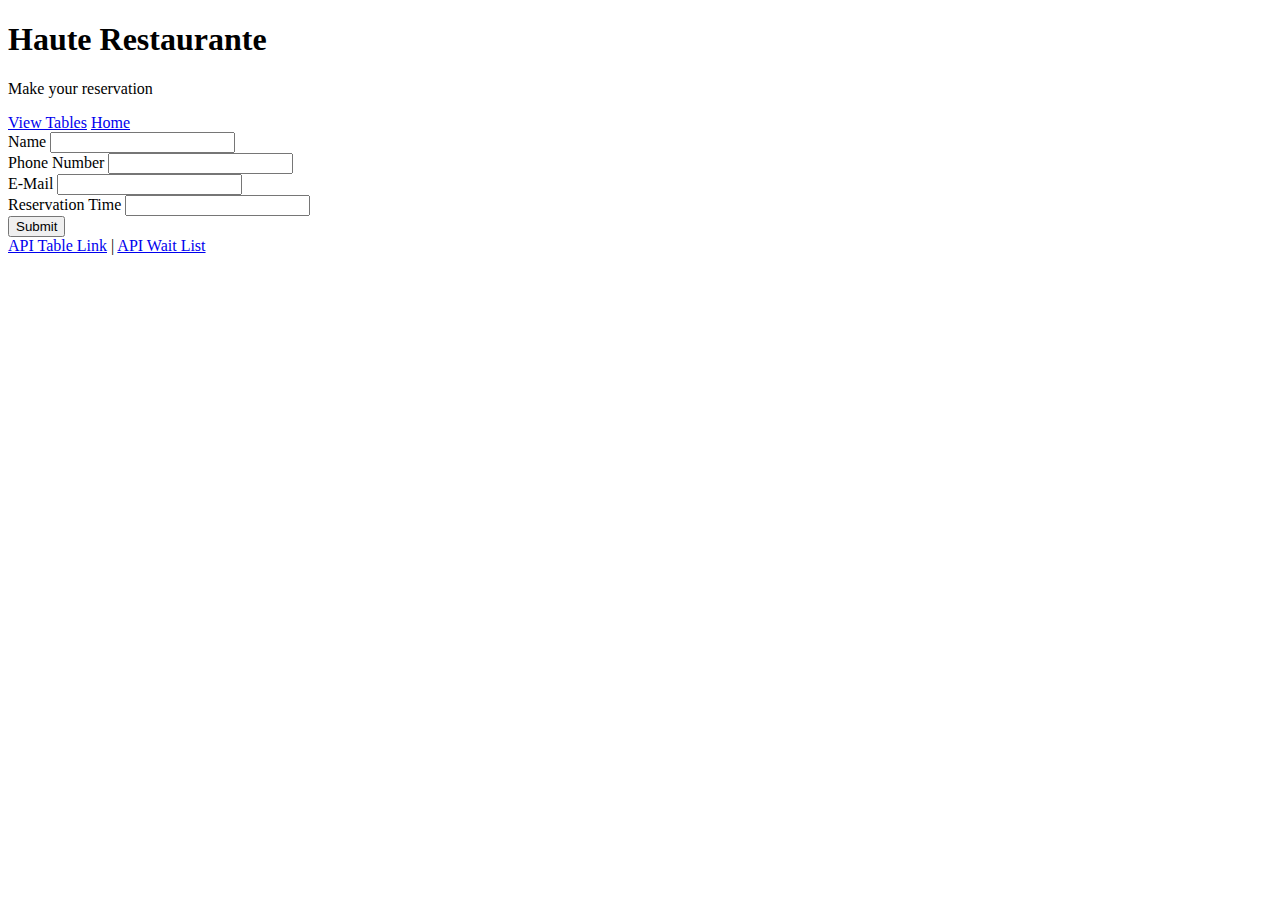
==== reserve.html @ ec6c30f6 "added html files" ====
<!DOCTYPE html>
<html lang="en">
    <head>
        <meta charset="UTF-8" />
        <meta name="viewport" content="width=device-width, initial-scale=1.0" />
        <title>Hot Restaurant</title>
        <link
            rel="stylesheet"
            href="https://stackpath.bootstrapcdn.com/bootstrap/4.5.0/css/bootstrap.min.css"
            integrity="sha384-9aIt2nRpC12Uk9gS9baDl411NQApFmC26EwAOH8WgZl5MYYxFfc+NcPb1dKGj7Sk"
            crossorigin="anonymous"
        />
        <link
            rel="stylesheet"
            href="https://stackpath.bootstrapcdn.com/font-awesome/4.7.0/css/font-awesome.min.css"
        />
        <link
            href="https://fonts.googleapis.com/css2?family=Fredericka+the+Great&family=Montserrat:ital,wght@0,100;0,200;0,300;0,400;0,500;0,600;0,700;0,800;0,900;1,100;1,200;1,300;1,400;1,500;1,600;1,700;1,800;1,900&family=Red+Hat+Display:ital,wght@0,400;0,500;0,700;0,900;1,400;1,500;1,700;1,900&family=Rock+Salt&family=Sacramento&family=Satisfy&family=Syncopate:wght@400;700&display=swap"
            rel="stylesheet"
        />
        <link rel="stylesheet" href="./style.css" />
    </head>
    <body>
        <div class="jumbotron jumbotron-fluid">
            <div class="container">
                <h1 class="display text-center">Haute Restaurante</h1>
                <p class="lead text-center">
                    Make your reservation
                </p>
                <div class="buttons text-center">
                    <a
                        class="btn btn-primary view-tables-btn btn-lg"
                        href="/tables"
                        role="button"
                        >View Tables</a
                    >
                    <a
                        class="btn btn-primary reserve-btn btn-lg"
                        href="/"
                        role="button"
                        >Home</a
                    >
                </div>
            </div>
        </div>
        <div class="container">
            <div class="row">
                <div class="col">
                    <form>
                        <div class="form-group">
                            <label for="name">Name</label>
                            <input
                                type="input"
                                class="form-control"
                                id="form-name"
                                aria-describedby="emailHelp"
                            />
                        </div>
                        <div class="form-group">
                            <label for="phone-number">Phone Number</label>
                            <input
                                type="input"
                                class="form-control"
                                id="form-number"
                            />
                        </div>
                        <div class="form-group">
                            <label for="email">E-Mail</label>
                            <input
                                type="input"
                                class="form-control"
                                id="form-email"
                            />
                        </div>
                        <div class="form-group">
                            <label for="time">Reservation Time</label>
                            <input
                                type="input"
                                class="form-control"
                                id="form-time"
                            />
                        </div>
                        <button
                            type="submit"
                            class="btn btn-primary submit-btn"
                        >
                            Submit
                        </button>
                    </form>
                </div>
            </div>
            <div class="row mt-5">
                <a href="/api/tables">API Table Link</a>
                |
                <a href="/api/waitlist">API Wait List</a>
            </div>
        </div>
        <script
            src="https://code.jquery.com/jquery-3.5.1.min.js"
            integrity="sha256-9/aliU8dGd2tb6OSsuzixeV4y/faTqgFtohetphbbj0="
            crossorigin="anonymous"
        ></script>
        <script
            src="https://cdn.jsdelivr.net/npm/popper.js@1.16.0/dist/umd/popper.min.js"
            integrity="sha384-Q6E9RHvbIyZFJoft+2mJbHaEWldlvI9IOYy5n3zV9zzTtmI3UksdQRVvoxMfooAo"
            crossorigin="anonymous"
        ></script>
        <script
            src="https://stackpath.bootstrapcdn.com/bootstrap/4.5.0/js/bootstrap.min.js"
            integrity="sha384-OgVRvuATP1z7JjHLkuOU7Xw704+h835Lr+6QL9UvYjZE3Ipu6Tp75j7Bh/kR0JKI"
            crossorigin="anonymous"
        ></script>
        <script type="text/javascript">
            $(".submit-btn").on("click", function (event) {
                event.preventDefault();
                var newReservation = {
                    name: $("#form-name").val().trim(),
                    number: $("#form-number").val().trim(),
                    email: $("#form-email").val().trim(),
                    reservationTime: $("#form-time").val().trim(),
                };
                $.post("/api/tables", newReservation).then(function (data) {
                    console.log(data);
                    alert("Adding reservation...");
                });
            });
        </script>
    </body>
</html>
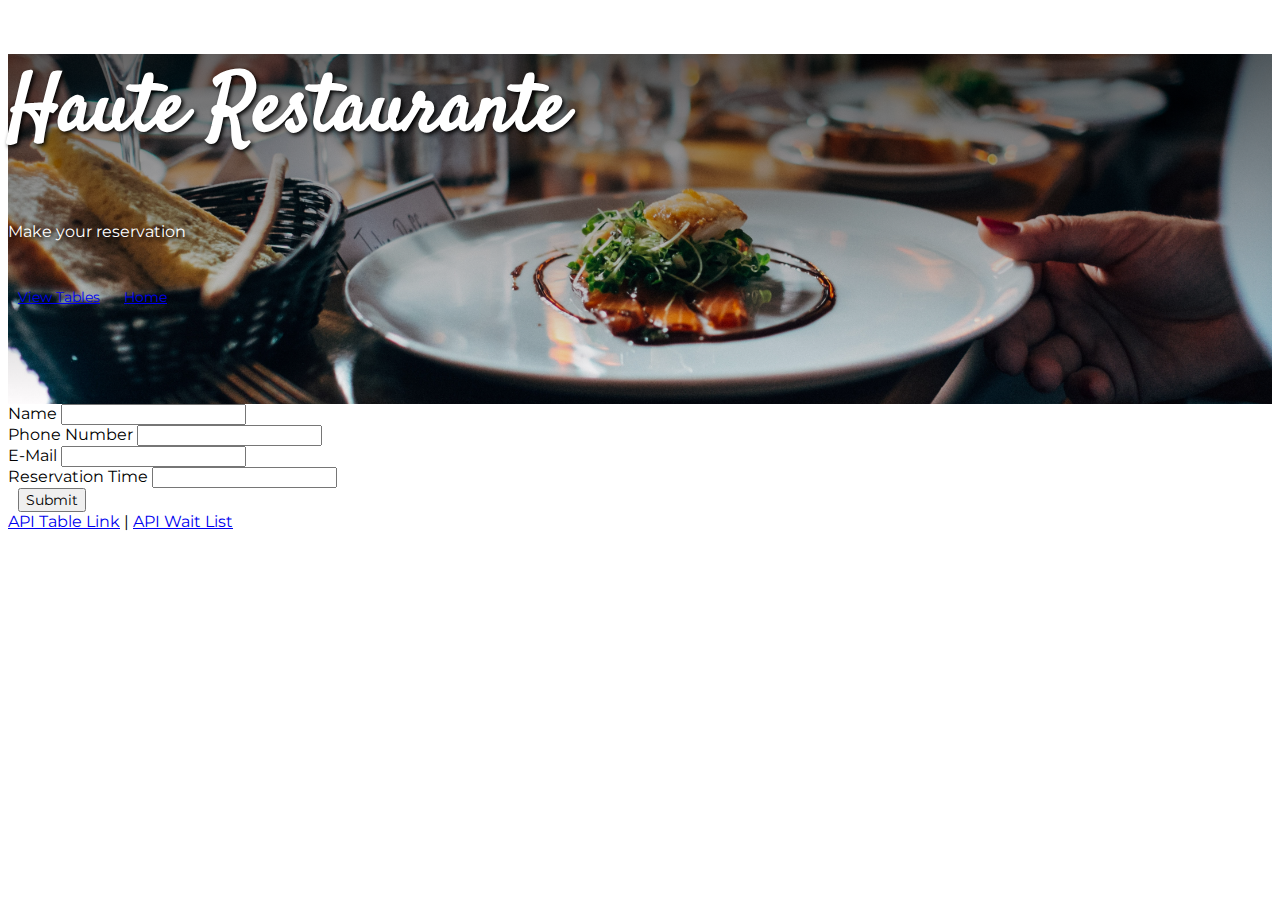
==== commit 45c9a304: "added js logic" ====
--- a/reserve.html
+++ b/reserve.html
@@ -3,7 +3,7 @@
     <head>
         <meta charset="UTF-8" />
         <meta name="viewport" content="width=device-width, initial-scale=1.0" />
-        <title>Hot Restaurant</title>
+        <title>Reservations</title>
         <link
             rel="stylesheet"
             href="https://stackpath.bootstrapcdn.com/bootstrap/4.5.0/css/bootstrap.min.css"
@@ -18,7 +18,7 @@
             href="https://fonts.googleapis.com/css2?family=Fredericka+the+Great&family=Montserrat:ital,wght@0,100;0,200;0,300;0,400;0,500;0,600;0,700;0,800;0,900;1,100;1,200;1,300;1,400;1,500;1,600;1,700;1,800;1,900&family=Red+Hat+Display:ital,wght@0,400;0,500;0,700;0,900;1,400;1,500;1,700;1,900&family=Rock+Salt&family=Sacramento&family=Satisfy&family=Syncopate:wght@400;700&display=swap"
             rel="stylesheet"
         />
-        <link rel="stylesheet" href="./style.css" />
+        <link rel="stylesheet" href="./public/style.css" />
     </head>
     <body>
         <div class="jumbotron jumbotron-fluid">
@@ -119,6 +119,10 @@
                     email: $("#form-email").val().trim(),
                     reservationTime: $("#form-time").val().trim(),
                 };
+                $("#form-name").val("");
+                $("#form-number").val("");
+                $("#form-email").val("");
+                $("#form-time").val("");
                 $.post("/api/tables", newReservation).then(function (data) {
                     console.log(data);
                     alert("Adding reservation...");
--- a/public/style.css
+++ b/public/style.css
@@ -0,0 +1,37 @@
+body {
+    font-family: "Montserrat", sans-serif;
+}
+
+li {
+    list-style-type: none;
+    margin: 0;
+    padding: 0;
+}
+
+.jumbotron {
+    background-image: linear-gradient(rgba(0, 0, 0, 0.6), rgba(0, 0, 0, 0)),
+        url(./restaurant.jpg);
+    background-size: cover;
+    height: 350px;
+    background-position: 20%;
+    color: white;
+    font-family: "Satisfy", cursive;
+}
+
+.display {
+    font-size: 80px;
+    text-shadow: 2px 2px 4px #000000;
+}
+
+.lead {
+    font-family: "Montserrat", sans-serif;
+    padding-bottom: 30px;
+    text-shadow: 2px 2px 4px #000000;
+}
+
+.btn {
+    font-family: "Montserrat", sans-serif;
+    font-size: 14px;
+    margin-right: 10px;
+    margin-left: 10px;
+}
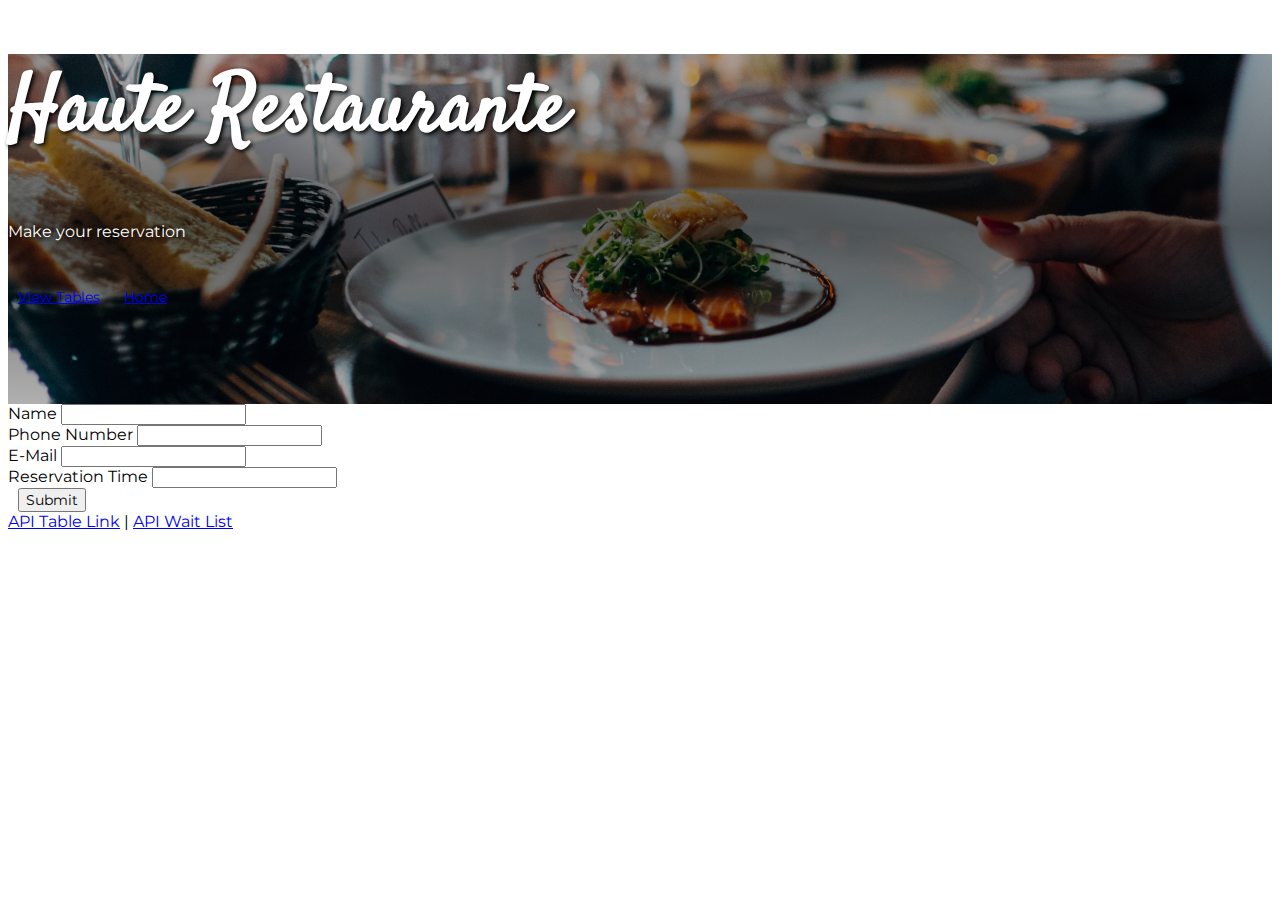
==== commit 6eae0264: "added 3rd point to linear gradient" ====
--- a/reserve.html
+++ b/reserve.html
@@ -125,7 +125,7 @@
                 $("#form-time").val("");
                 $.post("/api/tables", newReservation).then(function (data) {
                     console.log(data);
-                    alert("Adding reservation...");
+                    alert("Reservation has been added!");
                 });
             });
         </script>
--- a/public/style.css
+++ b/public/style.css
@@ -9,7 +9,11 @@
 }
 
 .jumbotron {
-    background-image: linear-gradient(rgba(0, 0, 0, 0.6), rgba(0, 0, 0, 0)),
+    background-image: linear-gradient(
+            rgba(0, 0, 0, 0.3),
+            rgba(0, 0, 0, 0.6),
+            rgba(0, 0, 0, 0.3)
+        ),
         url(./restaurant.jpg);
     background-size: cover;
     height: 350px;
@@ -26,7 +30,7 @@
 .lead {
     font-family: "Montserrat", sans-serif;
     padding-bottom: 30px;
-    text-shadow: 2px 2px 4px #000000;
+    text-shadow: 2px 2px 5px black;
 }
 
 .btn {
@@ -35,3 +39,7 @@
     margin-right: 10px;
     margin-left: 10px;
 }
+
+.bottom-li {
+    margin-bottom: 30px;
+}
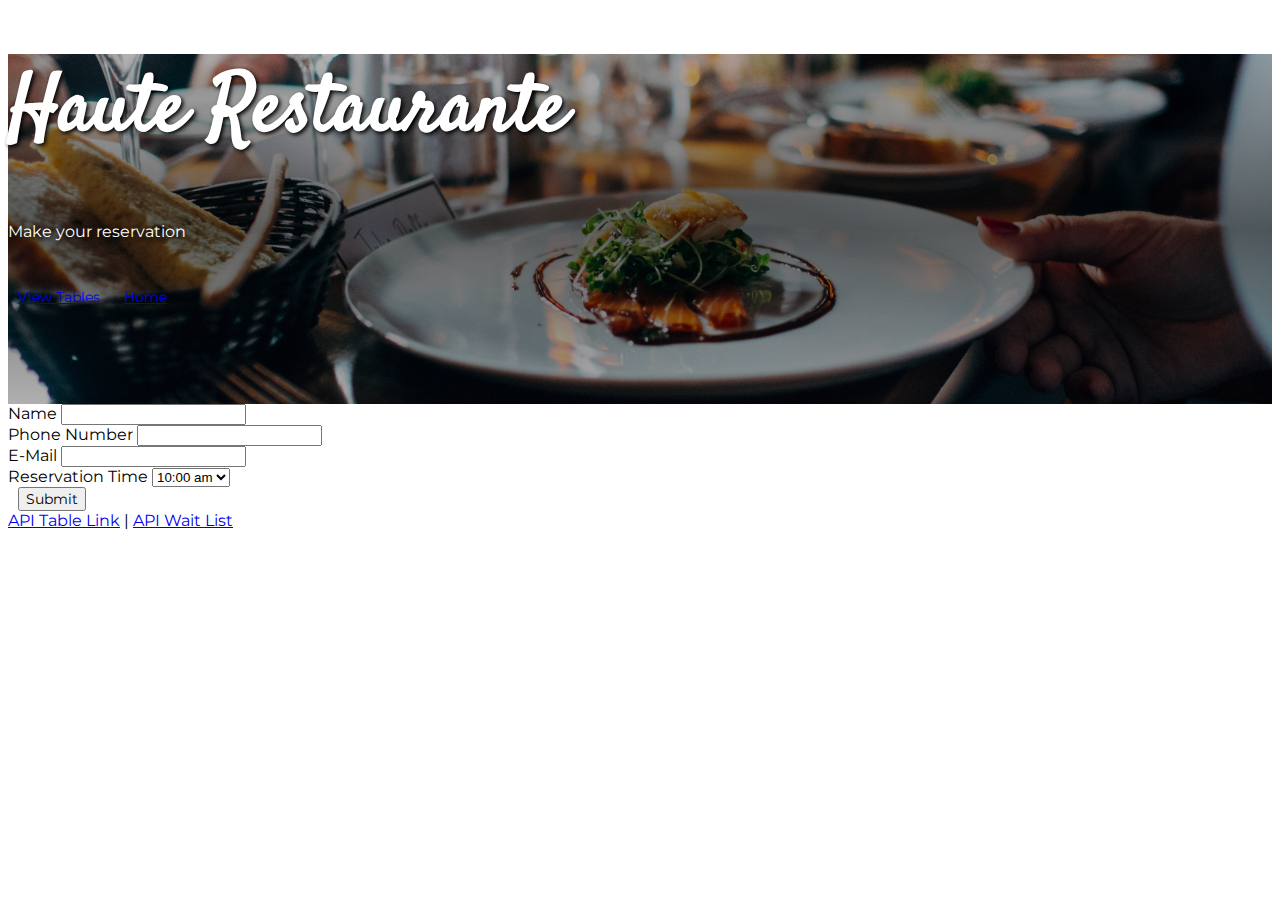
==== commit 04ca29a7: "fixed bug allowing only 5 tables in array and changed form to select" ====
--- a/reserve.html
+++ b/reserve.html
@@ -72,13 +72,29 @@
                                 id="form-email"
                             />
                         </div>
-                        <div class="form-group">
+                        <!-- <div class="form-group">
                             <label for="time">Reservation Time</label>
                             <input
                                 type="input"
                                 class="form-control"
                                 id="form-time"
                             />
+                        </div> -->
+                        <div class="form-group">
+                            <label for="time">Reservation Time</label>
+                            <select class="form-control" id="form-time">
+                                <option>10:00 am</option>
+                                <option>11:00 am</option>
+                                <option>12:00 pm</option>
+                                <option>1:00 pm</option>
+                                <option>2:00 pm</option>
+                                <option>3:00 pm</option>
+                                <option>4:00 pm</option>
+                                <option>5:00 pm</option>
+                                <option>6:00 pm</option>
+                                <option>7:00 pm</option>
+                                <option>8:00 pm</option>
+                            </select>
                         </div>
                         <button
                             type="submit"
--- a/public/style.css
+++ b/public/style.css
@@ -6,6 +6,10 @@
     list-style-type: none;
     margin: 0;
     padding: 0;
+}
+
+h4 {
+    margin-bottom: 0;
 }
 
 .jumbotron {
@@ -41,5 +45,5 @@
 }
 
 .bottom-li {
-    margin-bottom: 30px;
+    margin-bottom: 25px;
 }
